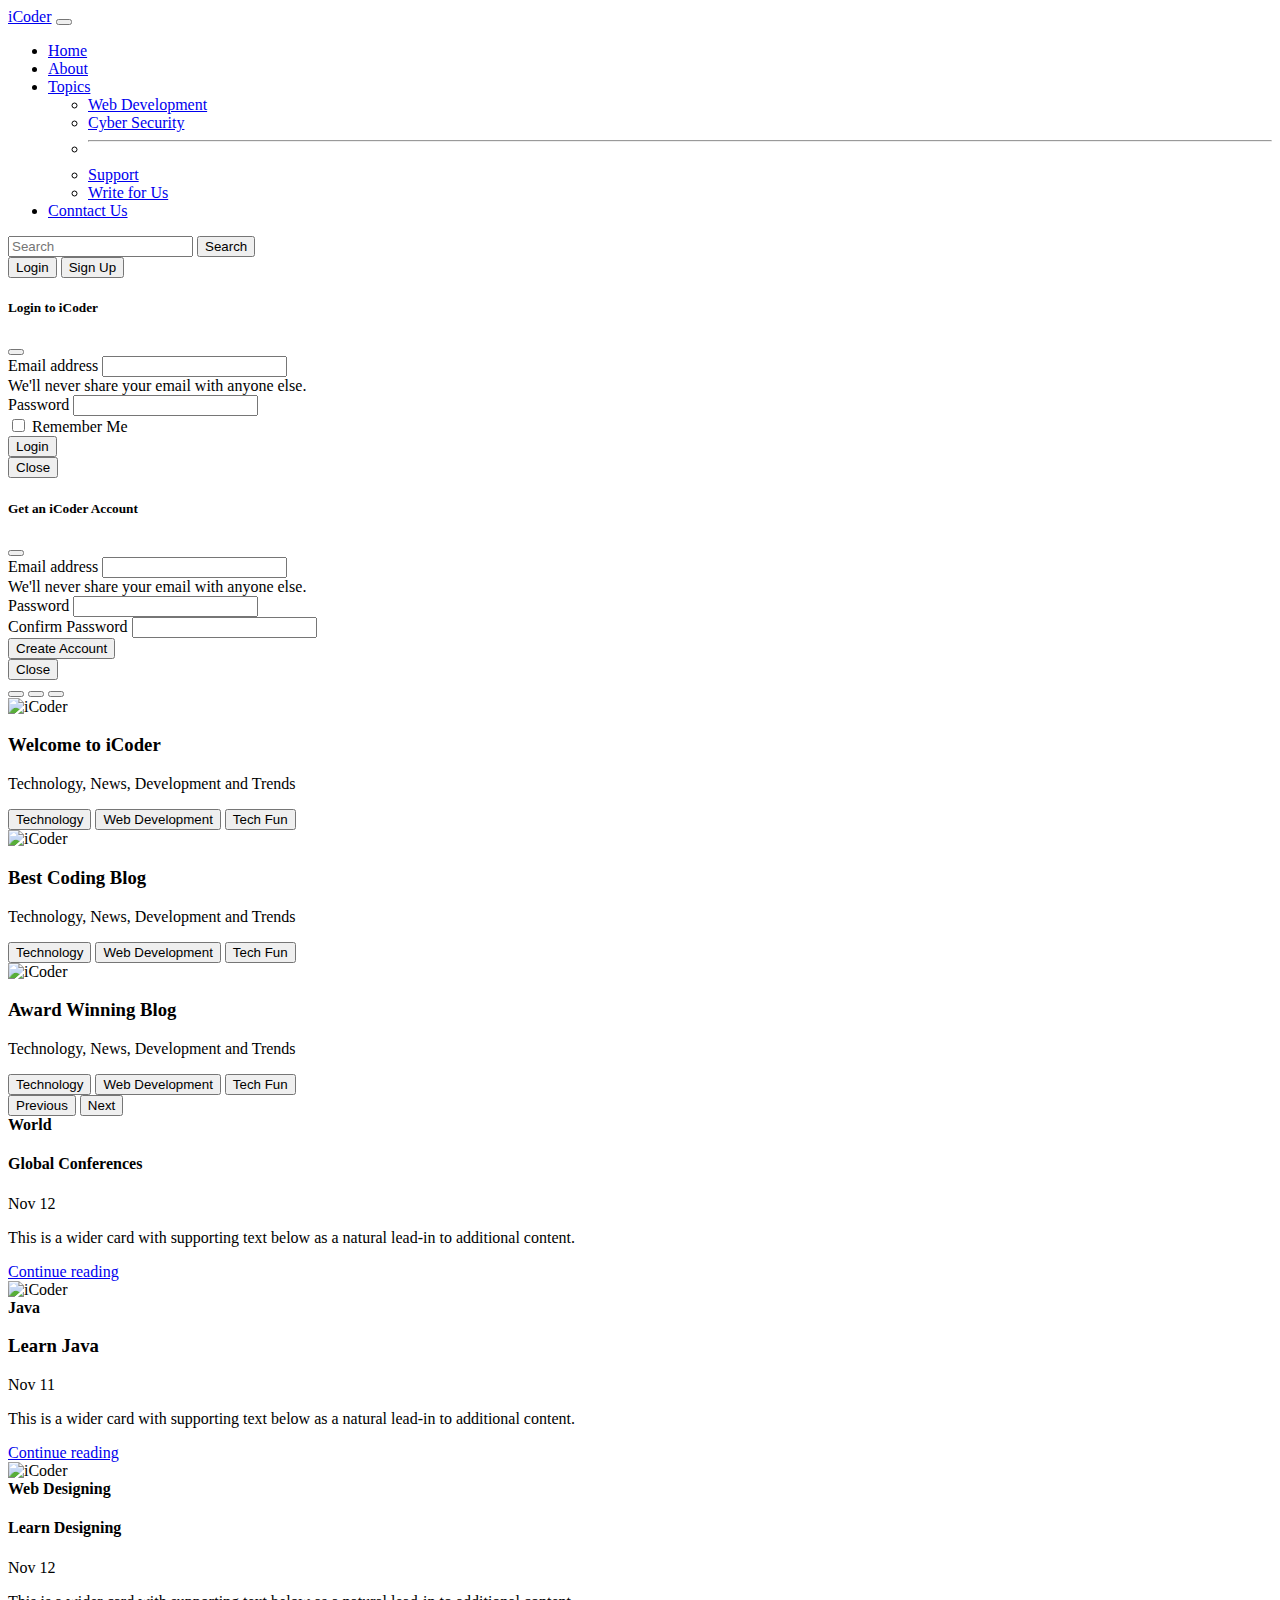
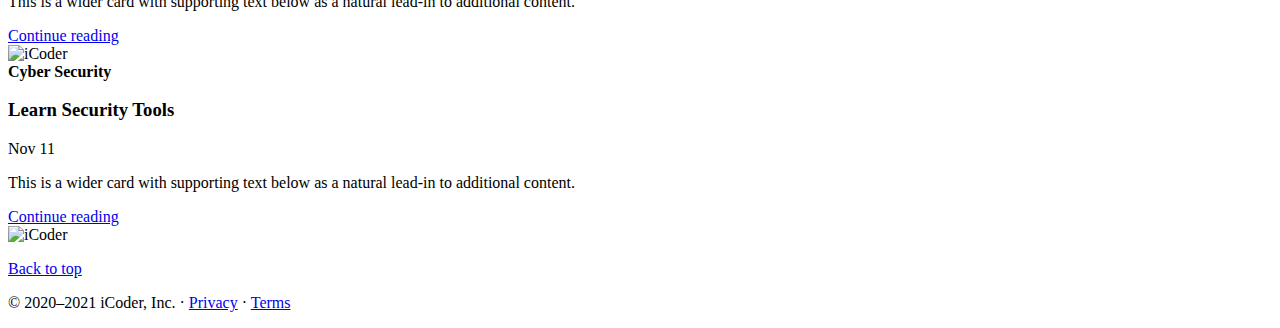
==== index.html @ ae47f999 "initial commit" ====
<!doctype html>
<html lang="en">

<head>
  <!-- Required meta tags -->
  <meta charset="utf-8">
  <meta name="viewport" content="width=device-width, initial-scale=1">

  <!-- Bootstrap CSS -->
  <link href="https://cdn.jsdelivr.net/npm/bootstrap@5.0.0-beta3/dist/css/bootstrap.min.css" rel="stylesheet"
    integrity="sha384-eOJMYsd53ii+scO/bJGFsiCZc+5NDVN2yr8+0RDqr0Ql0h+rP48ckxlpbzKgwra6" crossorigin="anonymous">
  <link rel="stylesheet" href="style.css">
  <title>iCoder - Heaven for Programmers</title>
</head>

<body>
  <!-- <h1>Hello, world!</h1> -->

  <nav class="navbar navbar-expand-lg navbar-dark bg-dark">
    <div class="container-fluid">
      <a class="navbar-brand" href="#">iCoder</a>
      <button class="navbar-toggler" type="button" data-bs-toggle="collapse" data-bs-target="#navbarSupportedContent"
        aria-controls="navbarSupportedContent" aria-expanded="false" aria-label="Toggle navigation">
        <span class="navbar-toggler-icon"></span>
      </button>
      <div class="collapse navbar-collapse" id="navbarSupportedContent">
        <ul class="navbar-nav me-auto mb-2 mb-lg-0">
          <li class="nav-item">
            <a class="nav-link active" aria-current="page" href="/">Home</a>
          </li>
          <li class="nav-item">
            <a class="nav-link" href="/about.html">About</a>
          </li>
          <li class="nav-item dropdown">
            <a class="nav-link dropdown-toggle" href="#" id="navbarDropdown" role="button" data-bs-toggle="dropdown"
              aria-expanded="false">
              Topics
            </a>
            <ul class="dropdown-menu" aria-labelledby="navbarDropdown">
              <li><a class="dropdown-item" href="#">Web Development</a></li>
              <li><a class="dropdown-item" href="#">Cyber Security</a></li>
              <li>
                <hr class="dropdown-divider">
              </li>
              <li><a class="dropdown-item" href="#">Support</a></li>
              <li><a class="dropdown-item" href="#">Write for Us</a></li>
            </ul>
          </li>
          <li class="nav-item">
            <a class="nav-link" href="/contact.html">Conntact Us</a>
          </li>
          <!-- <li class="nav-item">
            <a class="nav-link disabled" href="#" tabindex="-1" aria-disabled="true">Disabled</a>
          </li> -->
        </ul>
        <form class="d-flex">
          <input class="form-control me-2" type="search" placeholder="Search" aria-label="Search">
          <button class="btn btn-outline-light" type="submit">Search</button>
        </form>
        <div class="mx-2">
          <button class="btn btn-success" data-bs-toggle="modal" data-bs-target="#loginModal">Login</button>
          <button class="btn btn-primary" data-bs-toggle="modal" data-bs-target="#signupModal">Sign Up</button>
        </div>
      </div>
    </div>
  </nav>

  <!--Login  Modal -->
  <div class="modal fade" id="loginModal" tabindex="-1" aria-labelledby="loginModalLabel" aria-hidden="true">
    <div class="modal-dialog">
      <div class="modal-content">
        <div class="modal-header">
          <h5 class="modal-title" id="loginModalLabel">Login to iCoder</h5>
          <button type="button" class="btn-close" data-bs-dismiss="modal" aria-label="Close"></button>
        </div>
        <div class="modal-body">
          <form>
            <div class="mb-3">
              <label for="exampleInputEmail1" class="form-label">Email address</label>
              <input type="email" class="form-control" id="exampleInputEmail1" aria-describedby="emailHelp">
              <div id="emailHelp" class="form-text">We'll never share your email with anyone else.</div>
            </div>
            <div class="mb-3">
              <label for="exampleInputPassword1" class="form-label">Password</label>
              <input type="password" class="form-control" id="exampleInputPassword1">
            </div>
            <div class="mb-3 form-check">
              <input type="checkbox" class="form-check-input" id="exampleCheck1">
              <label class="form-check-label" for="exampleCheck1">Remember Me</label>
            </div>
            <button type="submit" class="btn btn-primary">Login</button>
          </form>
        </div>
        <div class="modal-footer">
          <button type="button" class="btn btn-danger" data-bs-dismiss="modal">Close</button>
        </div>
      </div>
    </div>
  </div>

  <!-- Sign Up Modal -->
  <div class="modal fade" id="signupModal" tabindex="-1" aria-labelledby="signupModalLabel" aria-hidden="true">
    <div class="modal-dialog">
      <div class="modal-content">
        <div class="modal-header">
          <h5 class="modal-title" id="signupModalLabel">Get an iCoder Account</h5>
          <button type="button" class="btn-close" data-bs-dismiss="modal" aria-label="Close"></button>
        </div>
        <div class="modal-body">
          <form>
            <div class="mb-3">
              <label for="exampleInputEmail1" class="form-label">Email address</label>
              <input type="email" class="form-control" id="exampleInputEmail1" aria-describedby="emailHelp">
              <div id="emailHelp" class="form-text">We'll never share your email with anyone else.</div>
            </div>
            <div class="mb-3">
              <label for="exampleInputPassword1" class="form-label">Password</label>
              <input type="password" class="form-control" id="exampleInputPassword1">
            </div>
            <div class="mb-3">
              <label for="confirmexampleInputPassword1" class="form-label">Confirm Password</label>
              <input type="password" class="form-control" id="confirmexampleInputPassword1">
            </div>
            <button type="submit" class="btn btn-primary">Create Account</button>
          </form>
        </div>
        <div class="modal-footer">
          <button type="button" class="btn btn-danger" data-bs-dismiss="modal">Close</button>
        </div>
      </div>
    </div>
  </div>

  <div id="carouselExampleCaptions" class="carousel slide carousel-fade" data-bs-ride="carousel">
    <div class="carousel-indicators">
      <button type="button" data-bs-target="#carouselExampleCaptions" data-bs-slide-to="0" class="active"
        aria-current="true" aria-label="Slide 1"></button>
      <button type="button" data-bs-target="#carouselExampleCaptions" data-bs-slide-to="1"
        aria-label="Slide 2"></button>
      <button type="button" data-bs-target="#carouselExampleCaptions" data-bs-slide-to="2"
        aria-label="Slide 3"></button>
    </div>
    <div class="carousel-inner">
      <div class="carousel-item active">
        <img src="/images/4.2.jpg" class="d-block w-100" alt="iCoder">
        <div class="carousel-caption d-none d-md-block">
          <h3>Welcome to iCoder</h3>
          <p>Technology, News, Development and Trends</p>
          <button class="btn btn-danger">Technology</button>
          <button class="btn btn-primary">Web Development</button>
          <button class="btn btn-success">Tech Fun</button>
        </div>
      </div>
      <div class="carousel-item">
        <img src="/images/3.2.jpg" class="d-block w-100" alt="iCoder">
        <div class="carousel-caption d-none d-md-block">
          <h3>Best Coding Blog</h3>
          <p>Technology, News, Development and Trends</p>
          <button class="btn btn-danger">Technology</button>
          <button class="btn btn-primary">Web Development</button>
          <button class="btn btn-success">Tech Fun</button>
        </div>
      </div>
      <div class="carousel-item">
        <img src="/images/1.2.jpg" class="d-block w-100" alt="iCoder">
        <div class="carousel-caption d-none d-md-block">
          <h3>Award Winning Blog</h3>
          <p>Technology, News, Development and Trends</p>
          <button class="btn btn-danger">Technology</button>
          <button class="btn btn-primary">Web Development</button>
          <button class="btn btn-success">Tech Fun</button>
        </div>
      </div>
    </div>
    <button class="carousel-control-prev" type="button" data-bs-target="#carouselExampleCaptions" data-bs-slide="prev">
      <span class="carousel-control-prev-icon" aria-hidden="true"></span>
      <span class="visually-hidden">Previous</span>
    </button>
    <button class="carousel-control-next" type="button" data-bs-target="#carouselExampleCaptions" data-bs-slide="next">
      <span class="carousel-control-next-icon" aria-hidden="true"></span>
      <span class="visually-hidden">Next</span>
    </button>
  </div>

  <!-- here my-4 means margin on y-axis of 4px -->
  <!-- similarly we can do mx-4 , ml-4, mr-4, etc -->
  <div class="container my-4">
    <div class="row mb-2">
      <div class="col-md-6">
        <div class="row g-0 border rounded overflow-hidden flex-md-row mb-4 shadow-sm h-md-250 position-relative">
          <div class="col p-4 d-flex flex-column position-static">
            <strong class="d-inline-block mb-2 text-primary">World</strong>
            <h4 class="mb-0">Global Conferences</h4>
            <div class="mb-1 text-muted">Nov 12</div>
            <p class="card-text mb-auto">This is a wider card with supporting text below as a natural lead-in to
              additional content.</p>
            <a href="#" class="stretched-link">Continue reading</a>
          </div>
          <div class="col-auto d-none d-lg-block">
            <img class="bd-placeholder-img" width="250" height="250" src="/images/thumb 3.jpg" alt="iCoder">
          </div>
        </div>
      </div>
      <div class="col-md-6">
        <div class="row g-0 border rounded overflow-hidden flex-md-row mb-4 shadow-sm h-md-250 position-relative">
          <div class="col p-4 d-flex flex-column position-static">
            <strong class="d-inline-block mb-2 text-success">Java</strong>
            <h3 class="mb-0">Learn Java</h3>
            <div class="mb-1 text-muted">Nov 11</div>
            <p class="mb-auto">This is a wider card with supporting text below as a natural lead-in to additional
              content.</p>
            <a href="#" class="stretched-link">Continue reading</a>
          </div>
          <div class="col-auto d-none d-lg-block">
            <img class="bd-placeholder-img" width="250" height="250" src="/images/thumb 2.jpg" alt="iCoder">
          </div>
        </div>
      </div>
    </div>
  </div>

  <div class="container my-4">
    <div class="row mb-2">
      <div class="col-md-6">
        <div class="row g-0 border rounded overflow-hidden flex-md-row mb-4 shadow-sm h-md-250 position-relative">
          <div class="col p-4 d-flex flex-column position-static">
            <strong class="d-inline-block mb-2 text-danger">Web Designing</strong>
            <h4 class="mb-0">Learn Designing</h4>
            <div class="mb-1 text-muted">Nov 12</div>
            <p class="card-text mb-auto">This is a wider card with supporting text below as a natural lead-in to
              additional content.</p>
            <a href="#" class="stretched-link">Continue reading</a>
          </div>
          <div class="col-auto d-none d-lg-block">
            <img class="bd-placeholder-img" width="250" height="250"
              src="https://source.unsplash.com/1600x900/?conference,seminar,office" alt="iCoder">
          </div>
        </div>
      </div>
      <div class="col-md-6">
        <div class="row g-0 border rounded overflow-hidden flex-md-row mb-4 shadow-sm h-md-250 position-relative">
          <div class="col p-4 d-flex flex-column position-static">
            <strong class="d-inline-block mb-2 text-info">Cyber Security</strong>
            <h3 class="mb-0">Learn Security Tools</h3>
            <div class="mb-1 text-muted">Nov 11</div>
            <p class="mb-auto">This is a wider card with supporting text below as a natural lead-in to additional
              content.</p>
            <a href="#" class="stretched-link">Continue reading</a>
          </div>
          <div class="col-auto d-none d-lg-block">
            <img class="bd-placeholder-img" width="250" height="250"
              src="https://source.unsplash.com/1600x900/?laptop,code" alt="iCoder">
          </div>
        </div>
      </div>
    </div>
  </div>

  <footer class="container">
    <p class="float-end"><a href="#">Back to top</a></p>
    <p>© 2020–2021 iCoder, Inc. · <a href="#">Privacy</a> · <a href="#">Terms</a></p>
  </footer>

  <!-- Optional JavaScript; choose one of the two! -->

  <!-- Option 1: Bootstrap Bundle with Popper -->
  <script src="https://cdn.jsdelivr.net/npm/bootstrap@5.0.0-beta3/dist/js/bootstrap.bundle.min.js"
    integrity="sha384-JEW9xMcG8R+pH31jmWH6WWP0WintQrMb4s7ZOdauHnUtxwoG2vI5DkLtS3qm9Ekf"
    crossorigin="anonymous"></script>

  <!-- Option 2: Separate Popper and Bootstrap JS -->
  <!--
    <script src="https://cdn.jsdelivr.net/npm/@popperjs/core@2.9.1/dist/umd/popper.min.js" integrity="sha384-SR1sx49pcuLnqZUnnPwx6FCym0wLsk5JZuNx2bPPENzswTNFaQU1RDvt3wT4gWFG" crossorigin="anonymous"></script>
    <script src="https://cdn.jsdelivr.net/npm/bootstrap@5.0.0-beta3/dist/js/bootstrap.min.js" integrity="sha384-j0CNLUeiqtyaRmlzUHCPZ+Gy5fQu0dQ6eZ/xAww941Ai1SxSY+0EQqNXNE6DZiVc" crossorigin="anonymous"></script>
    -->
</body>

</html>
---- style.css ----
.carousel-inner img{
    width: 1400px;
    height: 400px;
}
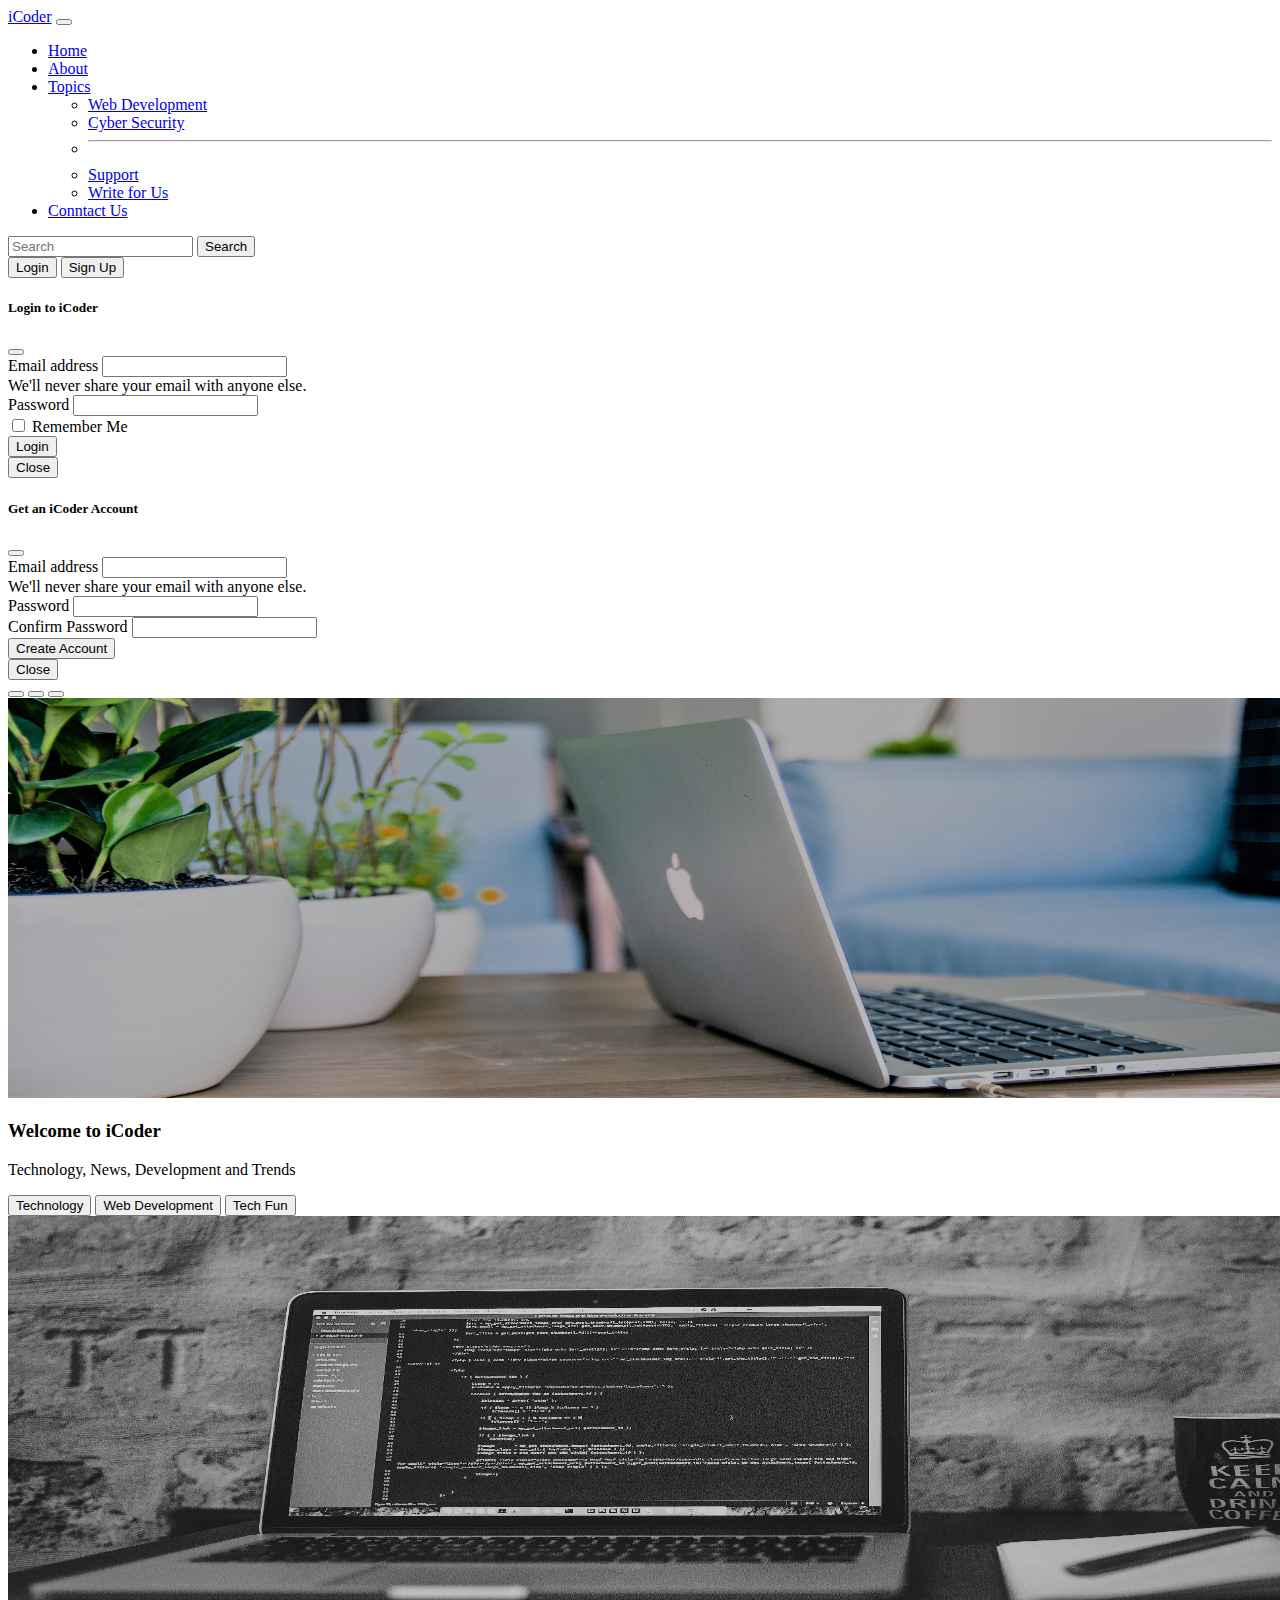
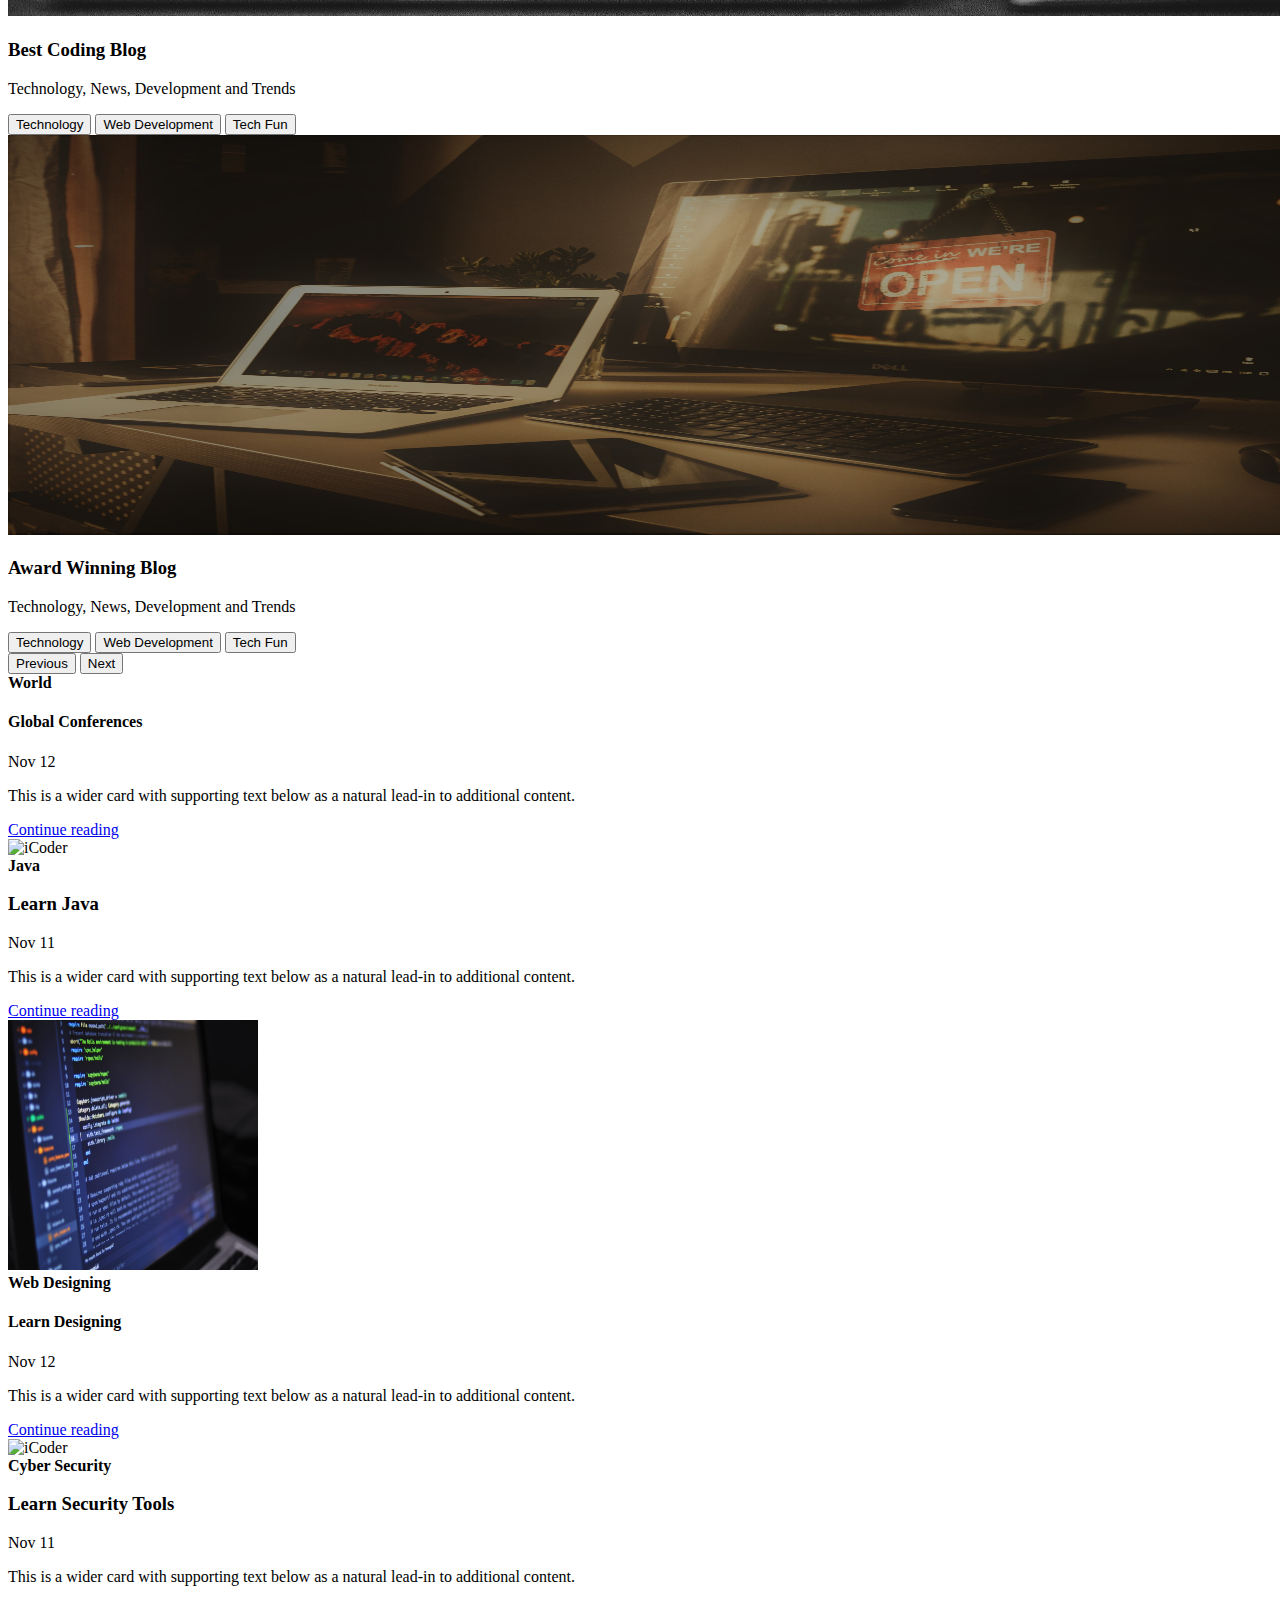
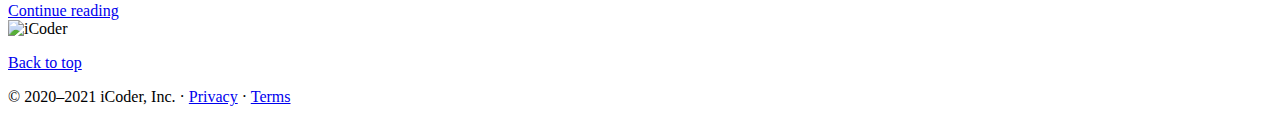
==== commit 54bc12eb: "Update index.html" ====
--- a/index.html
+++ b/index.html
@@ -142,7 +142,7 @@
     </div>
     <div class="carousel-inner">
       <div class="carousel-item active">
-        <img src="/images/4.2.jpg" class="d-block w-100" alt="iCoder">
+        <img src="4.2.jpg" class="d-block w-100" alt="iCoder">
         <div class="carousel-caption d-none d-md-block">
           <h3>Welcome to iCoder</h3>
           <p>Technology, News, Development and Trends</p>
@@ -152,7 +152,7 @@
         </div>
       </div>
       <div class="carousel-item">
-        <img src="/images/3.2.jpg" class="d-block w-100" alt="iCoder">
+        <img src="3.2.jpg" class="d-block w-100" alt="iCoder">
         <div class="carousel-caption d-none d-md-block">
           <h3>Best Coding Blog</h3>
           <p>Technology, News, Development and Trends</p>
@@ -162,7 +162,7 @@
         </div>
       </div>
       <div class="carousel-item">
-        <img src="/images/1.2.jpg" class="d-block w-100" alt="iCoder">
+        <img src="1.2.jpg" class="d-block w-100" alt="iCoder">
         <div class="carousel-caption d-none d-md-block">
           <h3>Award Winning Blog</h3>
           <p>Technology, News, Development and Trends</p>
@@ -197,7 +197,7 @@
             <a href="#" class="stretched-link">Continue reading</a>
           </div>
           <div class="col-auto d-none d-lg-block">
-            <img class="bd-placeholder-img" width="250" height="250" src="/images/thumb 3.jpg" alt="iCoder">
+            <img class="bd-placeholder-img" width="250" height="250" src="thumb 3.jpg" alt="iCoder">
           </div>
         </div>
       </div>
@@ -212,7 +212,7 @@
             <a href="#" class="stretched-link">Continue reading</a>
           </div>
           <div class="col-auto d-none d-lg-block">
-            <img class="bd-placeholder-img" width="250" height="250" src="/images/thumb 2.jpg" alt="iCoder">
+            <img class="bd-placeholder-img" width="250" height="250" src="thumb 2.jpg" alt="iCoder">
           </div>
         </div>
       </div>
@@ -275,4 +275,4 @@
     -->
 </body>
 
-</html>+</html>
